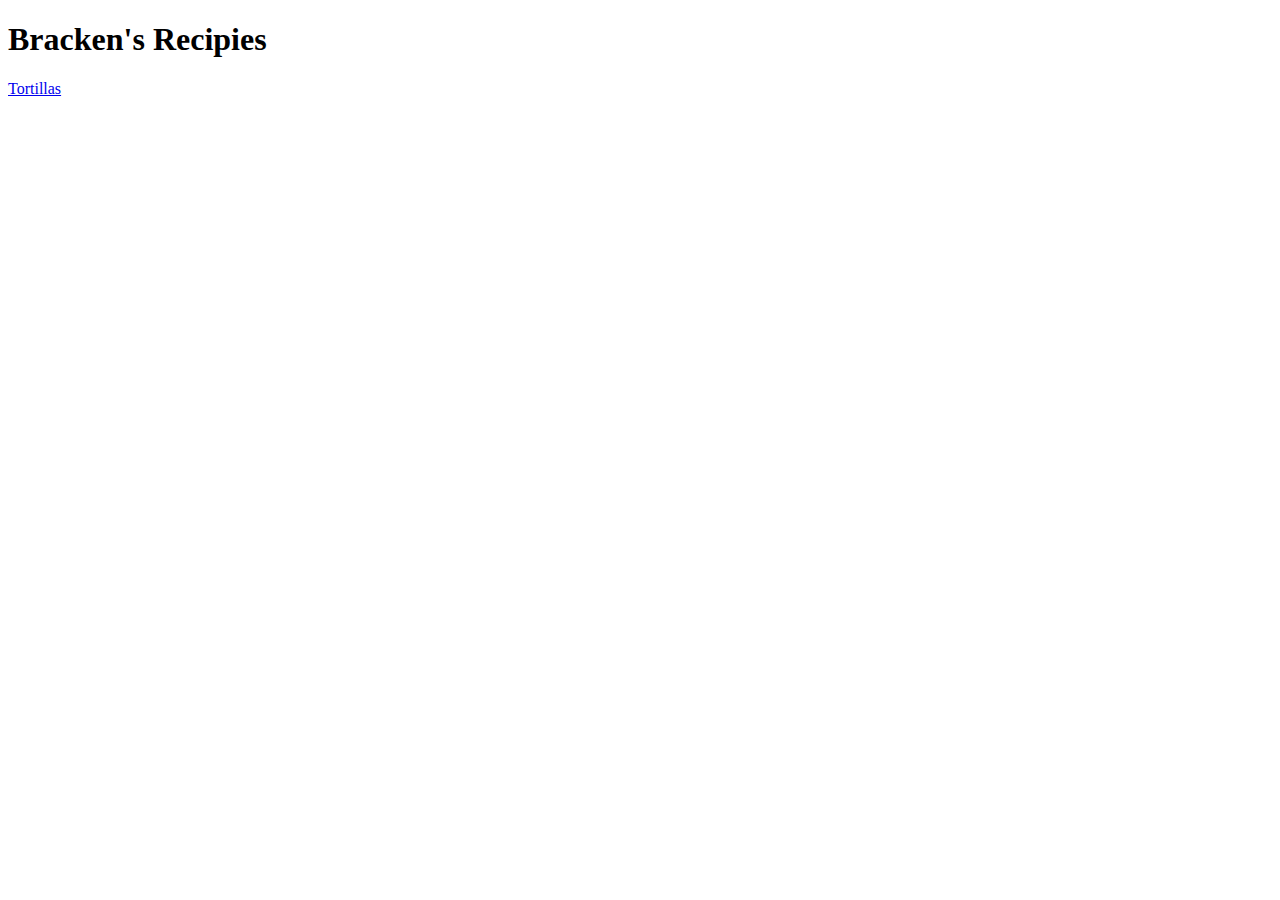
==== index.html @ 5caebe24 "Added tortilla page and added its link to index" ====
<!DOCTYPE html>
<html lang="en">
<head>
    <meta charset="UTF-8">
    <meta name="viewport" content="width=device-width, initial-scale=1.0">
    <title>My Recipies!</title>
</head>
<body>
    <h1>Bracken's Recipies</h1>
    <a href="recipies/tortillas.html">Tortillas</a>
</body>
</html>
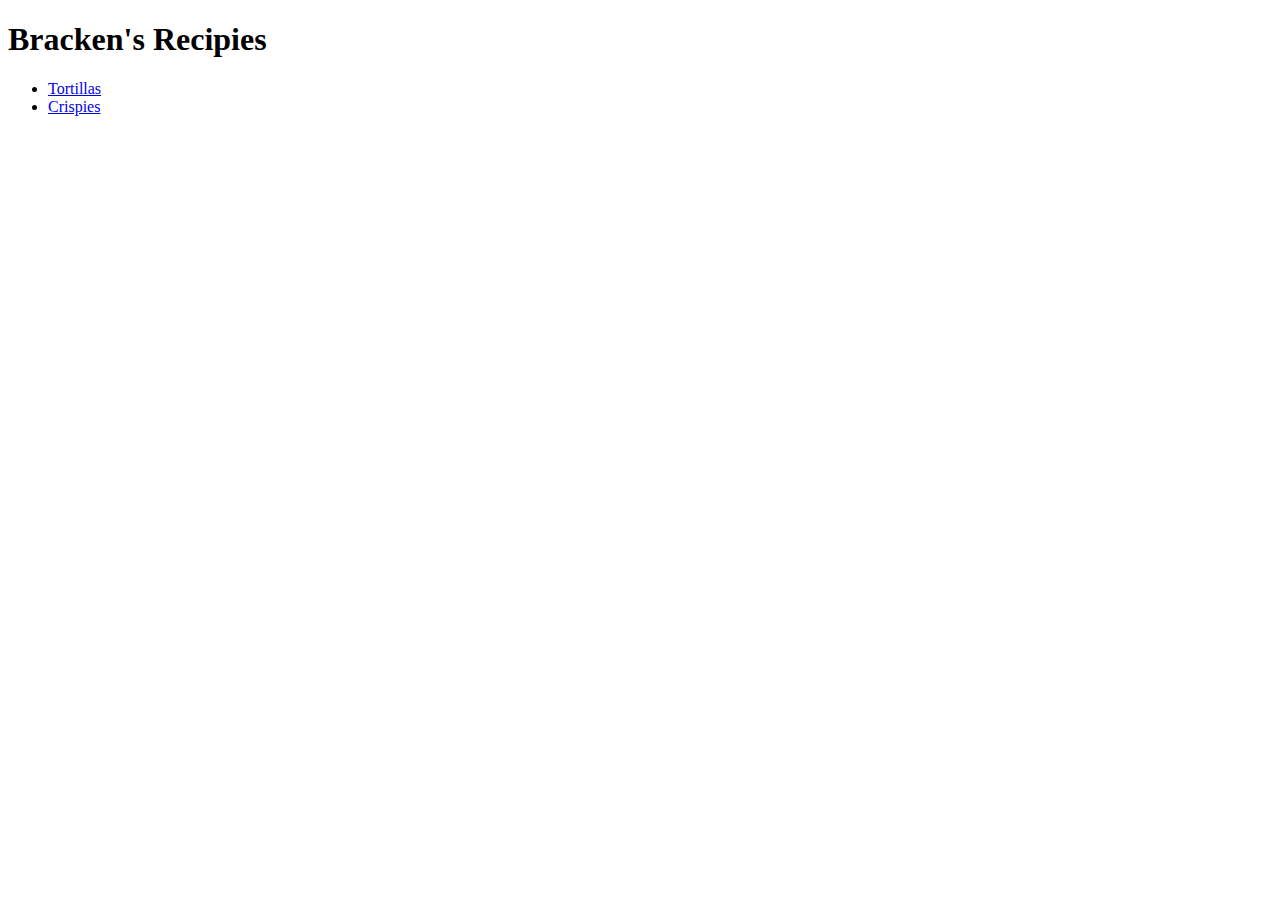
==== commit 5b8925dc: "added crispies recipie page and it's link to the index" ====
--- a/index.html
+++ b/index.html
@@ -7,6 +7,10 @@
 </head>
 <body>
     <h1>Bracken's Recipies</h1>
-    <a href="recipies/tortillas.html">Tortillas</a>
+    <ul>
+        <li><a href="recipies/tortillas.html">Tortillas</a></li>
+        <li><a href="recipies/crispies.html">Crispies</a></li>
+    </ul>
+    
 </body>
 </html>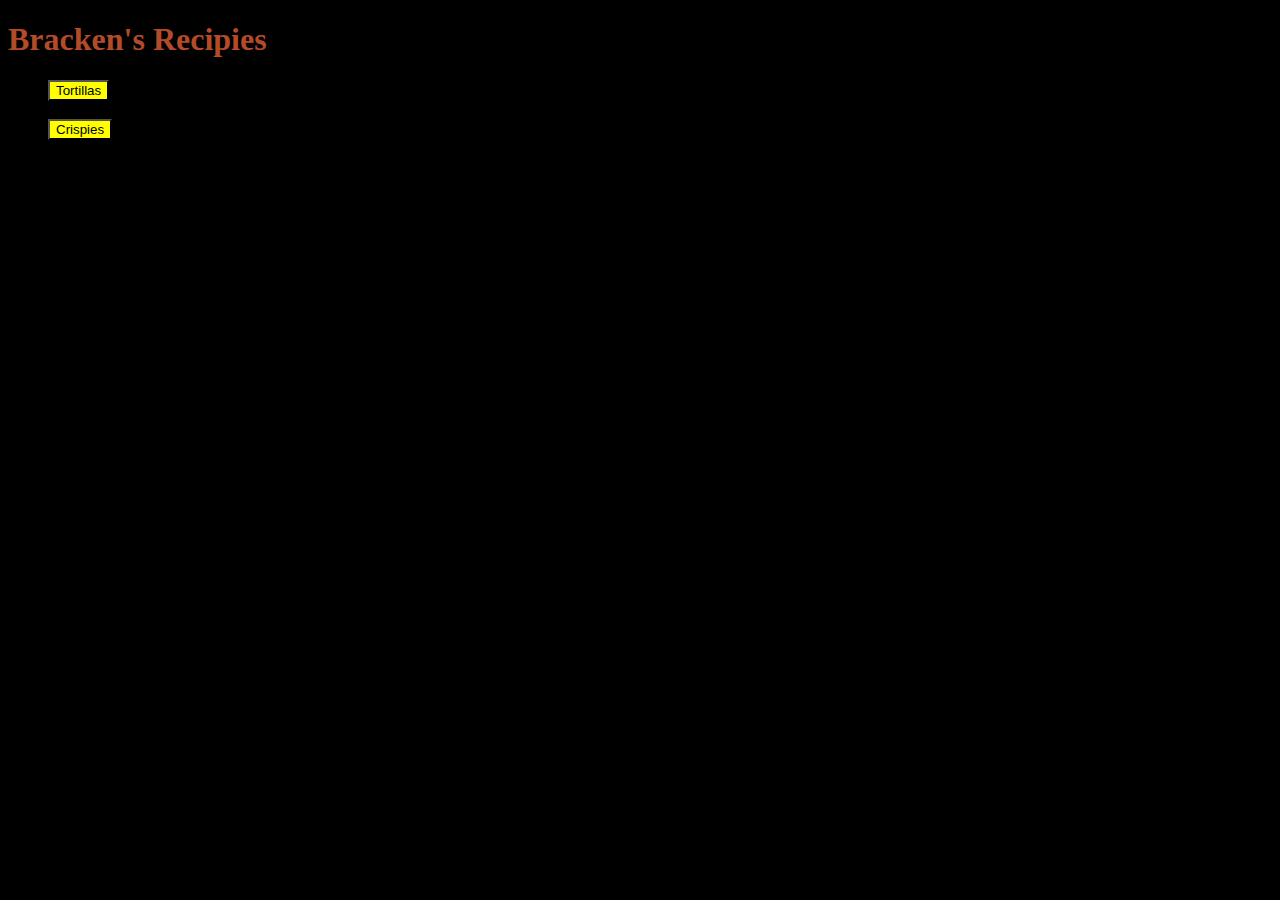
==== commit 07b69b32: "add style to index and 1st two recipies" ====
--- a/index.html
+++ b/index.html
@@ -4,13 +4,18 @@
     <meta charset="UTF-8">
     <meta name="viewport" content="width=device-width, initial-scale=1.0">
     <title>My Recipies!</title>
+    <link rel="stylesheet" href="styles.css">
 </head>
-<body>
+<body class="background">
+    <div>
     <h1>Bracken's Recipies</h1>
+    </div>
     <ul>
-        <li><a href="recipies/tortillas.html">Tortillas</a></li>
-        <li><a href="recipies/crispies.html">Crispies</a></li>
+        <li><a href="./recipies/tortillas.html"><button class="btn">Tortillas</button></a></li>
+        <br>
+        <li><a href="./recipies/crispies.html"><button class="btn" href="./recipies/crispies.html">Crispies</button></a></li>
     </ul>
+    
     
 </body>
 </html>--- a/styles.css
+++ b/styles.css
@@ -0,0 +1,11 @@
+div {
+    color: rgb(180, 75, 40);;
+}
+
+.btn {
+    background-color: yellow;
+}
+
+.background {
+    background-color: black;
+}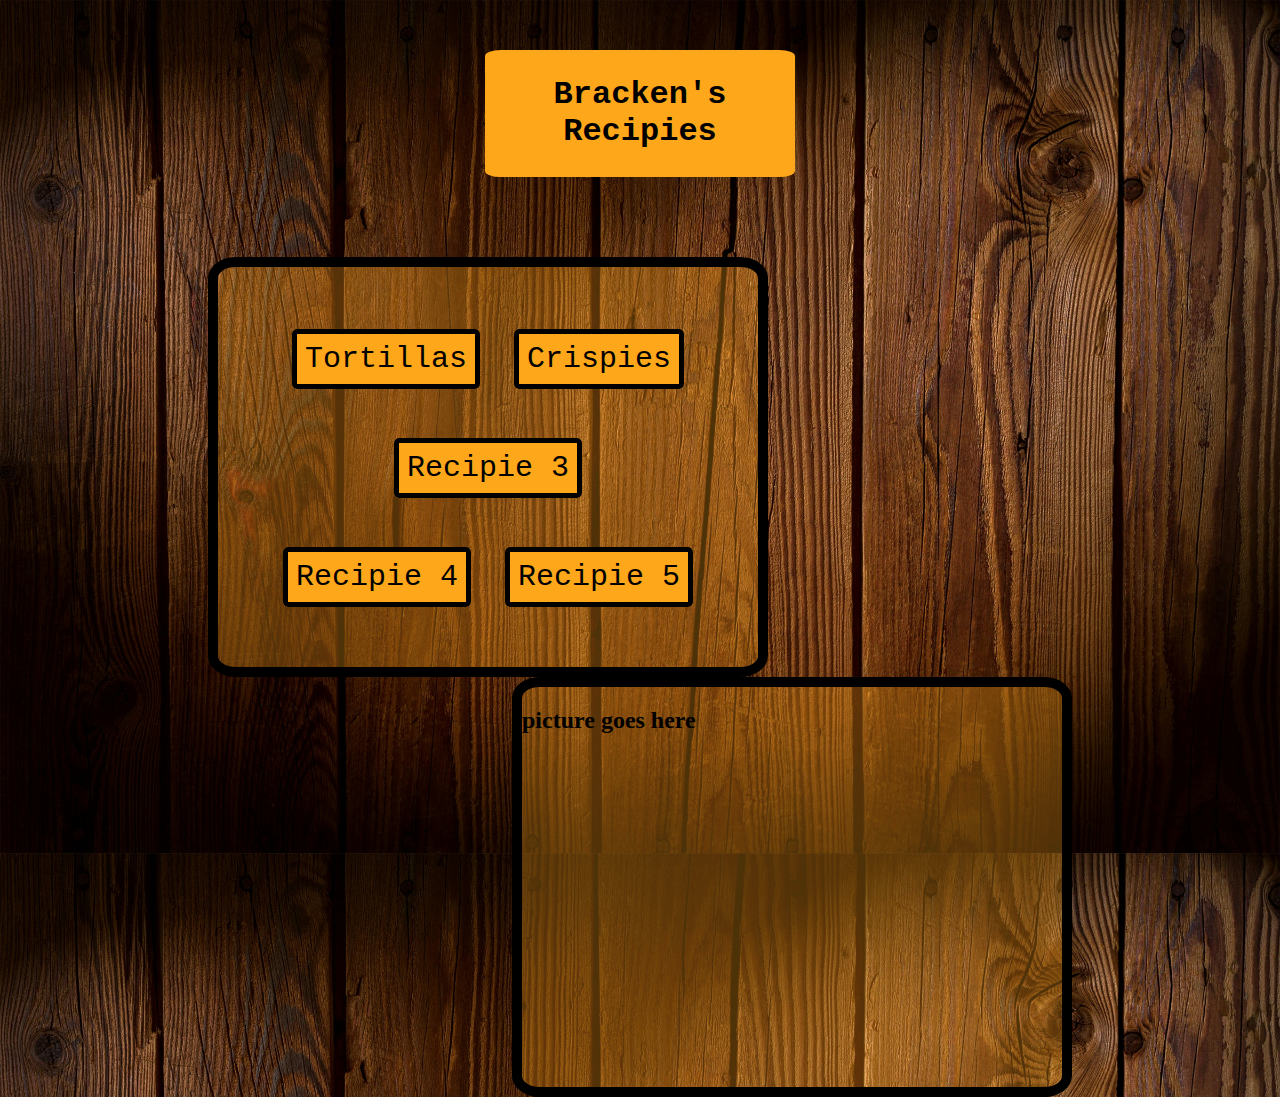
==== commit e2dae106: "add box styles to index" ====
--- a/index.html
+++ b/index.html
@@ -7,15 +7,38 @@
     <link rel="stylesheet" href="styles.css">
 </head>
 <body class="background">
-    <div>
+    
+    <div class="containerA">
+    <div class="title">
     <h1>Bracken's Recipies</h1>
     </div>
-    <ul>
-        <li><a href="./recipies/tortillas.html"><button class="btn">Tortillas</button></a></li>
-        <br>
-        <li><a href="./recipies/crispies.html"><button class="btn" href="./recipies/crispies.html">Crispies</button></a></li>
-    </ul>
+    </div>
     
     
+    <div class="recipies">
+
+        
+   <div class="toprow">
+    <a class ="button" href="./recipies/tortillas.html">Tortillas</a></li>
+    <a class ="button" href="./recipies/crispies.html">Crispies</a></li>
+    </div>
+    <div class="middlerow">
+    <a class ="button" href="./recipies/3.html">Recipie 3</a></li>
+    </div>
+    <div class="bottomrow">
+    <a class ="button" href="./recipies/4.html">Recipie 4</a></li>
+    <a class ="button" href="./recipies/5.html">Recipie 5</a></li>
+    </div>
+
+    </div>
+
+    <div class="display">
+        <h2>picture goes here </h2> 
+    </div>
+    
+    
+    
+    
+
 </body>
 </html>--- a/styles.css
+++ b/styles.css
@@ -2,10 +2,93 @@
     color: rgb(180, 75, 40);;
 }
 
-.btn {
-    background-color: yellow;
-}
 
 .background {
     background-color: black;
-}+    background-image: url(images/pexels-pixabay-326333.jpg);
+    background-size: 100%;
+}
+
+
+
+.title {
+    text-align: center;
+    background-color: #ffa71a;
+    color: black;
+    width: 300px;
+    margin: auto;
+    padding: 5px;
+    border-radius: 5%;
+    font-family: 'Courier New', Courier, monospace;
+    
+}
+
+.containerA {
+    margin-top:20px;
+    padding: 30px;
+    height: 25%;
+    margin-bottom: 50px;
+}
+
+
+
+.recipies {
+    display: inline;
+    background-color: rgb(255, 167, 26, .3);
+    width: 540px;
+    float:inline-start;
+    margin-left: 200px;
+    height: 400px;
+    text-align: center;
+    border-radius: 5%;
+    border-style: solid;
+    border-color: black;
+    border-width: 10px;
+   
+    
+}
+
+.display {
+    display: inline;
+    width: 540px;
+    float:inline-end;
+    background-color: rgb(255, 167, 26, .3);
+    margin-right: 200px;
+    height: 400px;
+    border-radius: 5%;
+    border-style: solid;
+    border-color: black;
+    border-width: 10px;
+}
+
+.button {
+    text-decoration: none;
+    padding: 0.5rem;
+    border: 5px solid #333333;
+    border-radius: 5px;
+    margin: 15px;
+    color:black;
+    font-family: 'Courier New', Courier, monospace;
+    font-size:30px;
+    background-color: #ffa71a;
+    border-color: black;
+}
+      
+
+.toprow {
+    margin-top: 75px;
+    display: block;
+}
+
+.middlerow {
+    
+    margin-top: 75px;
+    display: block;
+}
+
+.bottomrow {
+    margin-top: 75px;
+    display: block;
+}
+
+h2 {color:black}